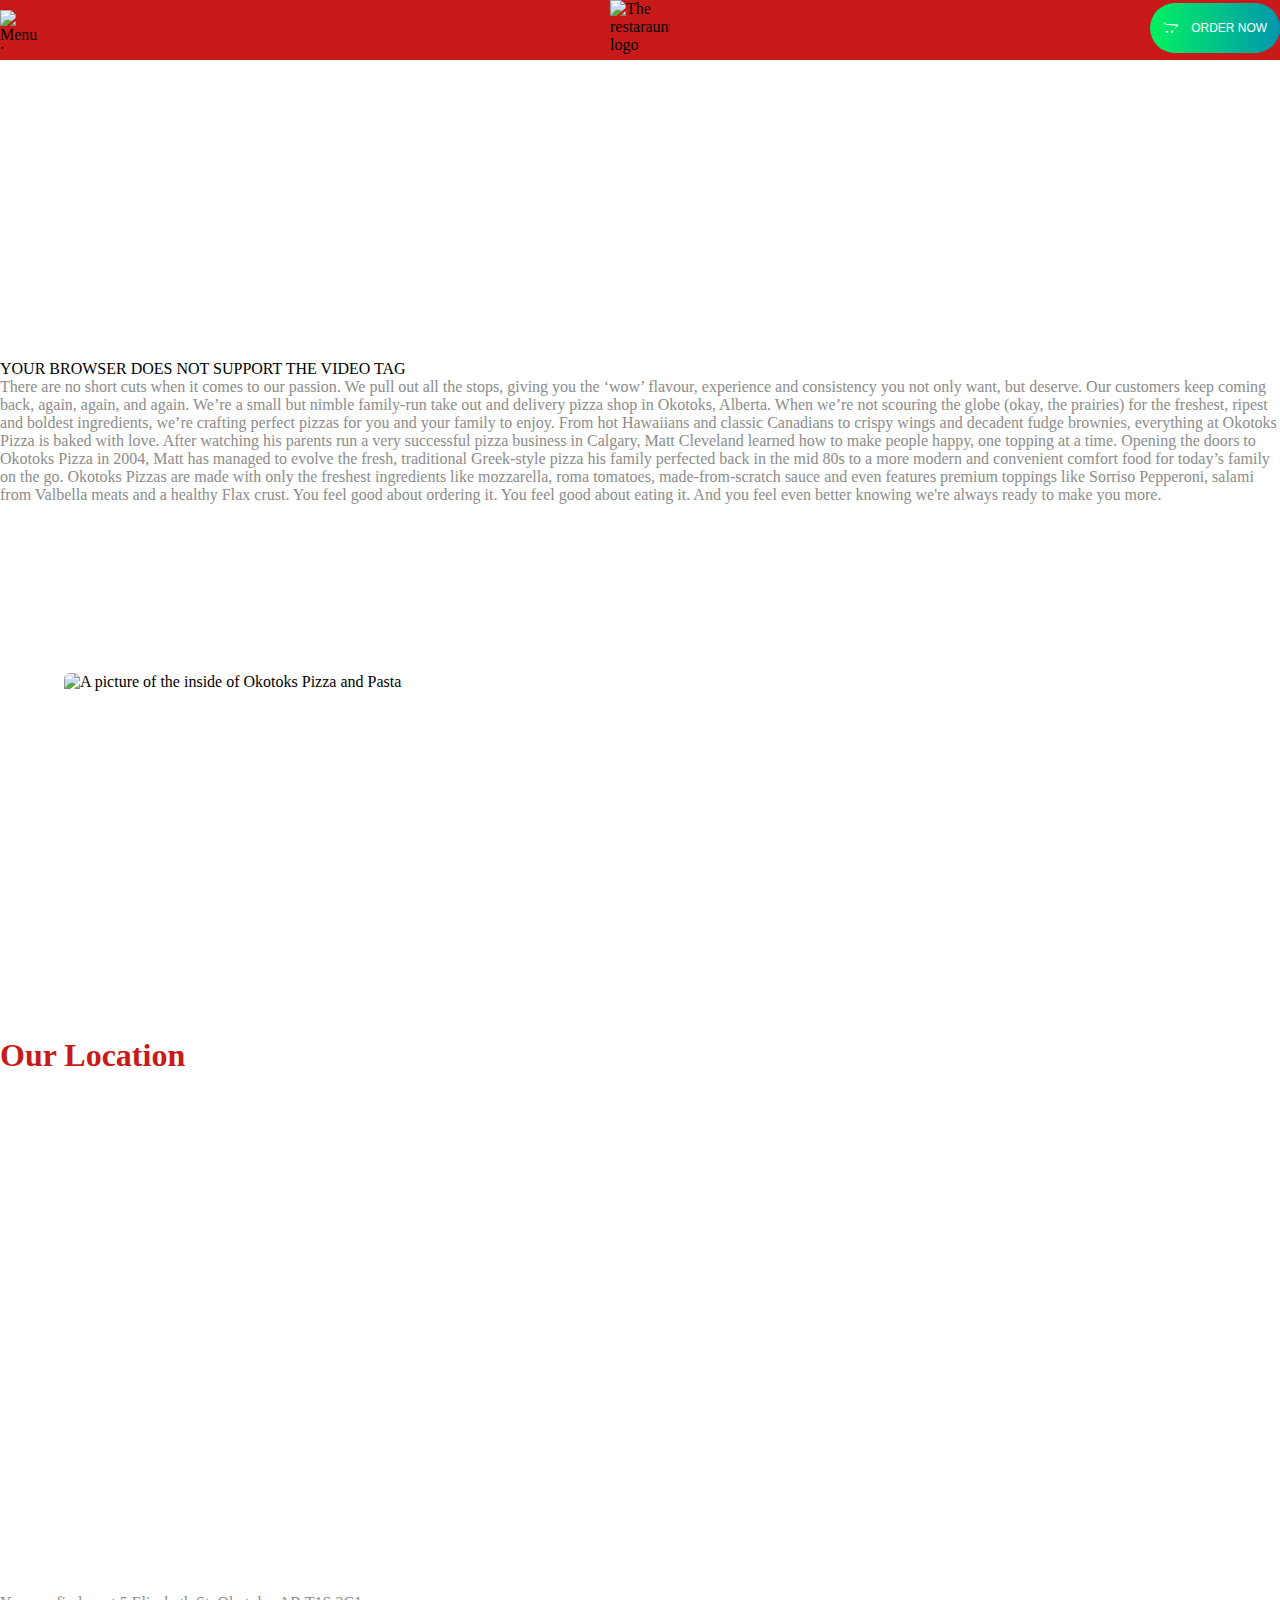
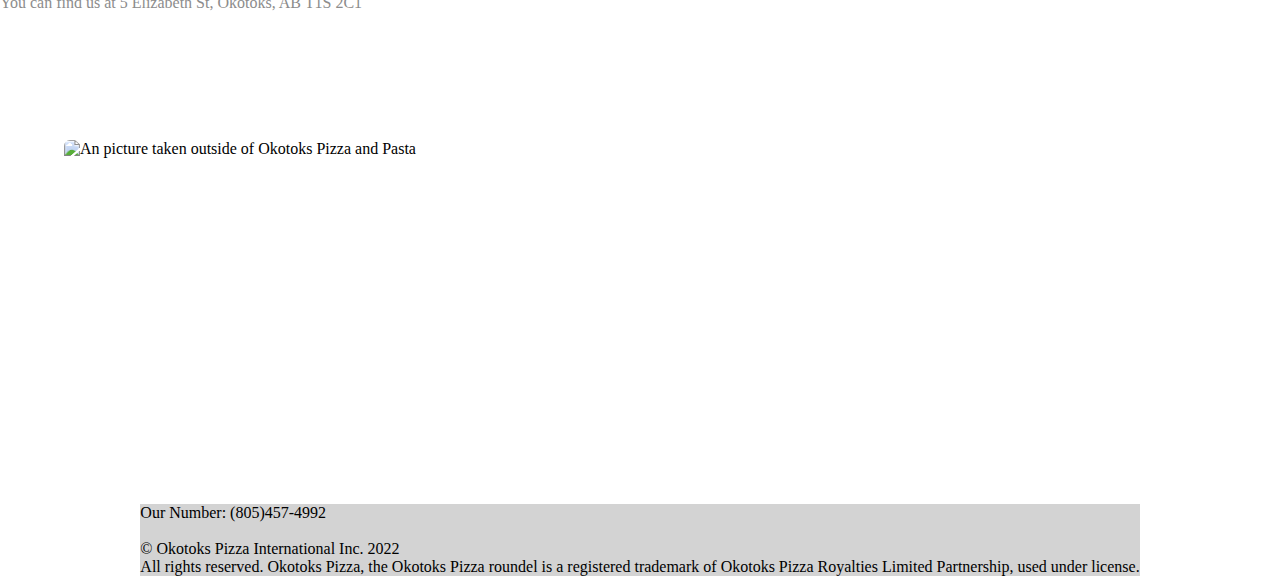
==== about_us.html @ d115afa8 "Making about us and fixing things" ====
<!DOCTYPE html>
<html lang="en">
<head>
    <meta charset="UTF-8">
    <meta http-equiv="X-UA-Compatible" content="IE=edge">
    <meta name="viewport" content="width=device-width, initial-scale=1.0">
    <title>About Us</title>
    <link rel="stylesheet" href="about_us.css">
    <link rel="stylesheet" href="https://cdnjs.cloudflare.com/ajax/libs/font-awesome/6.1.1/css/all.min.css">
</head>
<body>
    <header>
        <img id="header_menu" src="https://www.reshot.com/preview-assets/icons/D6U5PY3TJK/menu-D6U5PY3TJK.svg"
        alt="Menu icon"> 

       <img id="header_logo" src="https://elevatedlearningacademy.instructure.com/courses/454/files/102592/preview" 
        alt="The restaraunt logo">

       <div class="header_button">
           <a href="">
         <button>
             <span class="text1"><i class="fa-brands fa-opencart"></i> &nbsp;&nbsp;&nbsp;ORDER NOW</span>
             <span class="text2">CLICK ME</span>
         </button>
          </a>
       </div>
   </header>

   <main>
    <iframe width="90%" height="300px" src="https://www.youtube.com/embed/xbHbcmQIcAQ" title="YouTube video player" frameborder="0" allow="accelerometer; autoplay; clipboard-write; encrypted-media; gyroscope; picture-in-picture" allowfullscreen></iframe>
           YOUR BROWSER DOES NOT SUPPORT THE VIDEO TAG
       
       
       <div>
       <article>
       <p>There are no short cuts when it comes to our passion. We pull out all the stops, giving you the ‘wow’ flavour, experience and consistency you not only want, but deserve. Our customers keep coming back, again, again, and again.

        We’re a small but nimble family-run take out and delivery pizza shop in Okotoks, Alberta. When we’re not scouring the globe (okay, the prairies) for the freshest, ripest and boldest ingredients, we’re crafting perfect pizzas for you and your family to enjoy. From hot Hawaiians and classic Canadians to crispy wings and decadent fudge brownies, everything at Okotoks Pizza is baked with love.
        
        
        After watching his parents run a very successful pizza business in Calgary, Matt Cleveland learned how to make people happy, one topping at a time. Opening the doors to Okotoks Pizza in 2004, Matt has managed to evolve the fresh, traditional Greek-style pizza his family perfected back in the mid 80s to a more modern and convenient comfort food for today’s family on the go.
        
        Okotoks Pizzas are made with only the freshest ingredients like mozzarella, roma tomatoes, made-from-scratch sauce and even features premium toppings like Sorriso Pepperoni, salami from Valbella meats and a healthy Flax crust. You feel good about ordering it. You feel good about eating it. And you feel even better knowing we're always ready to make you more.</p>
        </article>
   
        </div>
        <img src="https://blogger.googleusercontent.com/img/b/R29vZ2xl/AVvXsEj_8exrqqqEBaUGZzlgzT3zTUFJG0sp0Z9bPZ_9VAPfOoiKr1MSli37i7QzVuWwSL89kVQWVbUxzibHcaC_c5DwxYcREuoZday6or5we-F2aXIBj9cudiXprKN5LPei5ShpcX59s_P0_x_LgiZ3fhpfbIqSI9-gRJej9ZxNuXYzfODyYePjsrh-HSZAQQ/s658/Sky%20360%20Calgary%20Tower%20Restaurant%20(4).png" 
        alt="A picture of the inside of Okotoks Pizza and Pasta">

        <div>
            <h2>Our Location</h2>

            <div class="mapouter"><div class="gmap_canvas"><iframe width="600" height="500" id="gmap_canvas" src="https://maps.google.com/maps?q=5%20Elizabeth%20St,%20Okotoks,%20AB%20T1S%202C1&t=&z=15&ie=UTF8&iwloc=&output=embed" frameborder="0" scrolling="no" marginheight="0" marginwidth="0"></iframe><a href="https://fmovies-online.net">fmovies</a><br><style>.mapouter{position:relative;text-align:right;height:500px;width:600px;}</style><a href="https://www.embedgooglemap.net">maps for websites</a><style>.gmap_canvas {overflow:hidden;background:none!important;height:500px;width:600px;}</style></div></div>

            <p>You can find us at 5 Elizabeth St, Okotoks, AB T1S 2C1</p>


            <img src="https://images.unsplash.com/photo-1511020550032-3addcccd7e14?ixlib=rb-1.2.1&ixid=MnwxMjA3fDB8MHxzZWFyY2h8OHx8Y2FsZ2FyeSUyMHRvd2VyfGVufDB8fDB8fA%3D%3D&auto=format&fit=crop&w=800&q=60" 
            alt="An picture taken outside of Okotoks Pizza and Pasta">
        </div>
    </main>
   <footer>
    <p> Our Number: (805)457-4992 </p>
         <br>
     <p>© Okotoks Pizza International Inc. 2022
         <br>
All rights reserved. Okotoks Pizza,
the Okotoks Pizza roundel is a registered trademark of 
Okotoks Pizza Royalties Limited Partnership, used under license.
 </p>
</footer>
    
</body>
</html>
---- about_us.css ----
header {
  display: grid;
  grid-auto-flow: column;
  grid-template-columns: 1fr 1fr 1fr;
  align-self: start;
  width: 100%;
  background-color: #c91a1a;
}
header #header_menu {
  align-self: center;
  justify-self: start;
  width: 40px;
  height: 40px;
}
header #header_logo {
  width: 60px;
  height: 60px;
  justify-self: center;
}

.header_button {
  justify-self: end;
  align-self: center;
}
.header_button button {
  position: relative;
  border-radius: 50px;
  border: none;
  outline: none;
  background-image: linear-gradient(90deg, #00F260 0%, #0097AE 100%);
  width: 130px;
  height: 50px;
  color: #fff;
  overflow-y: hidden;
  font-size: 12px;
}
.header_button button:hover .text1 {
  opacity: 0;
}
.header_button button:hover .text2 {
  top: 50%;
}
.header_button button:hover {
  background-image: linear-gradient(-90deg, #00F260 0%, #0097AE 100%);
}

span {
  position: absolute;
  width: 100%;
  top: 50%;
  left: 50%;
  transform: translate(-50%, -50%);
  transition: 0.3s;
}

.text2 {
  top: -100%;
}

* {
  margin: 0;
  padding: 0;
}

body {
  display: grid;
  place-items: center;
  min-height: 100vh;
  grid-auto-flow: row;
  grid-template-rows: auto 1fr auto;
  width: 100%;
}

img {
  width: 100%;
}

footer {
  background-color: lightgray;
}

main {
  display: grid;
  grid-auto-flow: row;
}
main img {
  display: grid;
  width: 90%;
  justify-self: center;
  height: 300px;
  border-radius: 0.375rem;
  margin-top: 10%;
  margin-bottom: 5%;
}
main h2 {
  color: #c91a1a;
  margin-bottom: 20px;
  font-size: 32px;
}
main h4 {
  font-size: 24px;
  margin-bottom: 5px;
  color: black;
}
main p {
  color: #8c8c8c;
  margin-bottom: 41px;
}
main a {
  text-decoration: none;
}/*# sourceMappingURL=about_us.css.map */
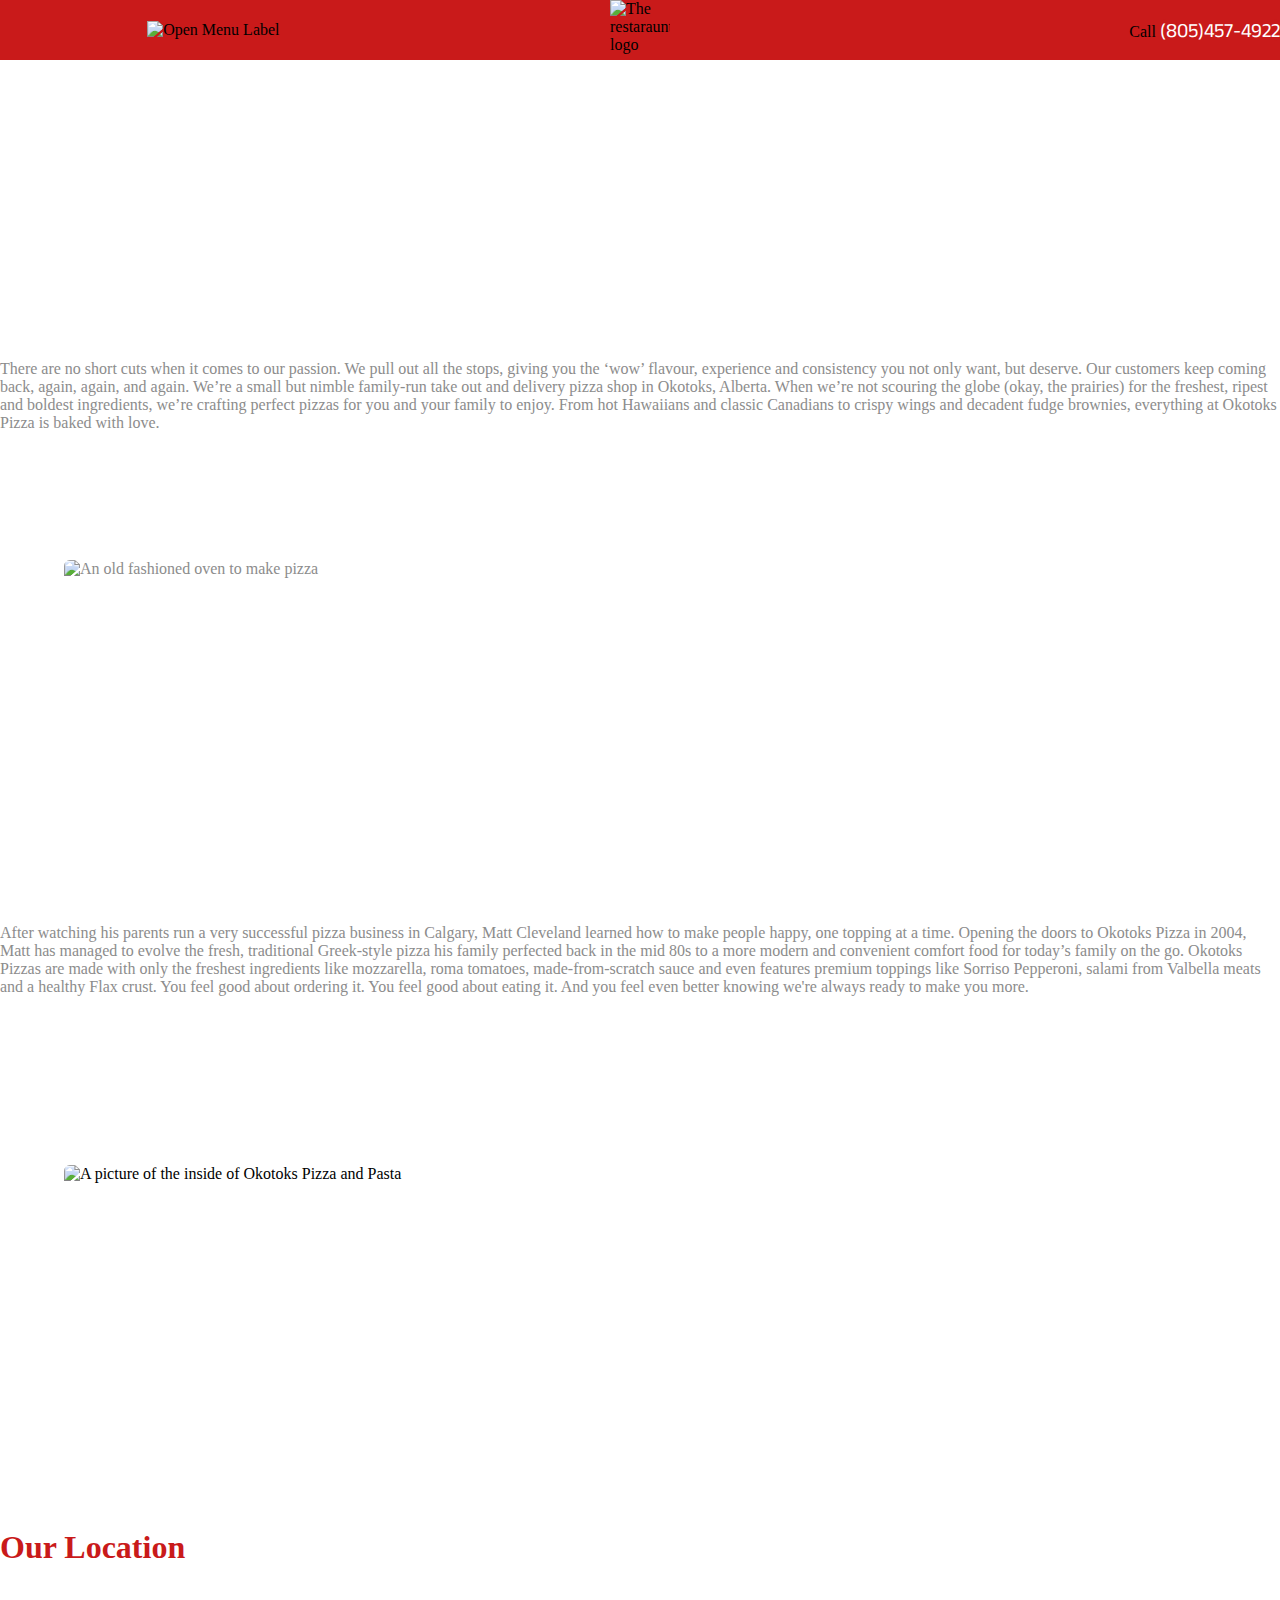
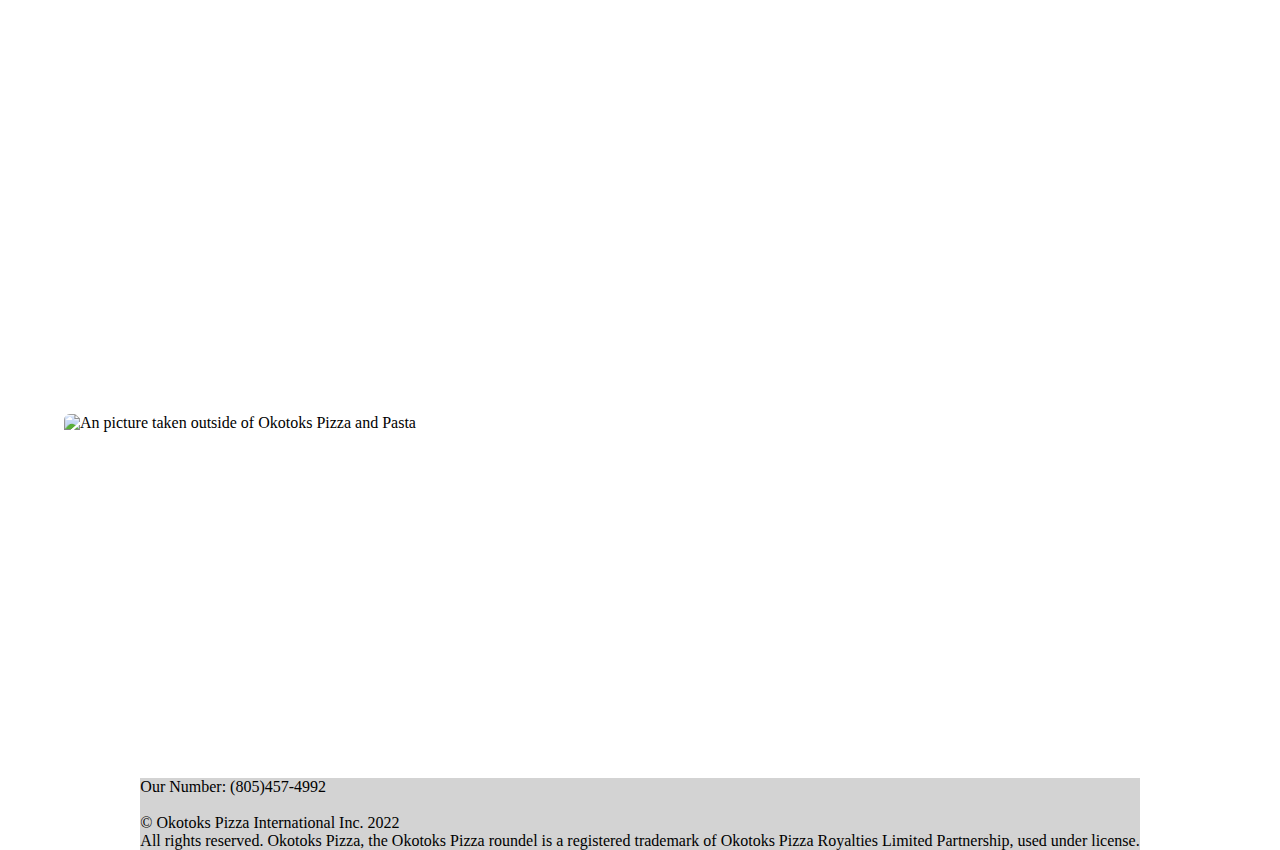
==== commit e66bcf38: "Took away the order now button, switched with number to business and a hyperlink so when tapped it w" ====
--- a/about_us.html
+++ b/about_us.html
@@ -7,28 +7,47 @@
     <title>About Us</title>
     <link rel="stylesheet" href="about_us.css">
     <link rel="stylesheet" href="https://cdnjs.cloudflare.com/ajax/libs/font-awesome/6.1.1/css/all.min.css">
+    <link rel="preconnect" href="https://fonts.googleapis.com">
+    <link rel="preconnect" href="https://fonts.gstatic.com" crossorigin>
+    <link href="https://fonts.googleapis.com/css2?family=Anek+Latin:wght@100&display=swap" rel="stylesheet">
 </head>
 <body>
     <header>
-        <img id="header_menu" src="https://www.reshot.com/preview-assets/icons/D6U5PY3TJK/menu-D6U5PY3TJK.svg"
-        alt="Menu icon"> 
+        <div id="mobile_header">
+       
+            <input type="radio" name="menu" id="menu_open" class="menu_radio_button">
+            <input type="radio" name="menu" id="menu_close" class="menu_radio_button">
+           
+            <label for="menu_open">
+               
+                <img src="https://www.reshot.com/preview-assets/icons/D6U5PY3TJK/menu-D6U5PY3TJK.svg" alt="Open Menu Label" class="hoverable">
+            </label>
+    
+            
+            <section id="mobile_menu">
+                <div id="menu_header">
+                    <label for="menu_close">
+                        <img src="https://www.reshot.com/preview-assets/icons/D6U5PY3TJK/menu-D6U5PY3TJK.svg" alt="Exit Menu Label" class="hoverable">
+                    </label>
+                </div>
+    
+                <h2><a href="menu.html">Menu</a></h2>
+                <h2><a href="about_us.html">About Us</a></h2>
+                <h2><a href="index.html">Home Page</a></h2>
+            </section>
+        </div>
 
        <img id="header_logo" src="https://elevatedlearningacademy.instructure.com/courses/454/files/102592/preview" 
         alt="The restaraunt logo">
 
        <div class="header_button">
-           <a href="">
-         <button>
-             <span class="text1"><i class="fa-brands fa-opencart"></i> &nbsp;&nbsp;&nbsp;ORDER NOW</span>
-             <span class="text2">CLICK ME</span>
-         </button>
-          </a>
+        <p>Call  <a href="tel:(805)457-4922">(805)457-4922</a></p>
        </div>
    </header>
 
    <main>
     <iframe width="90%" height="300px" src="https://www.youtube.com/embed/xbHbcmQIcAQ" title="YouTube video player" frameborder="0" allow="accelerometer; autoplay; clipboard-write; encrypted-media; gyroscope; picture-in-picture" allowfullscreen></iframe>
-           YOUR BROWSER DOES NOT SUPPORT THE VIDEO TAG
+          
        
        
        <div>
@@ -36,6 +55,9 @@
        <p>There are no short cuts when it comes to our passion. We pull out all the stops, giving you the ‘wow’ flavour, experience and consistency you not only want, but deserve. Our customers keep coming back, again, again, and again.
 
         We’re a small but nimble family-run take out and delivery pizza shop in Okotoks, Alberta. When we’re not scouring the globe (okay, the prairies) for the freshest, ripest and boldest ingredients, we’re crafting perfect pizzas for you and your family to enjoy. From hot Hawaiians and classic Canadians to crispy wings and decadent fudge brownies, everything at Okotoks Pizza is baked with love.
+        
+        <img src="https://images.unsplash.com/photo-1489564239502-7a532064e1c2?ixlib=rb-1.2.1&ixid=MnwxMjA3fDB8MHxzZWFyY2h8OHx8dGFraW5nJTIwYSUyMHBpenphJTIwb3V0fGVufDB8fDB8fA%3D%3D&auto=format&fit=crop&w=800&q=60" 
+        alt="An old fashioned oven to make pizza">
         
         
         After watching his parents run a very successful pizza business in Calgary, Matt Cleveland learned how to make people happy, one topping at a time. Opening the doors to Okotoks Pizza in 2004, Matt has managed to evolve the fresh, traditional Greek-style pizza his family perfected back in the mid 80s to a more modern and convenient comfort food for today’s family on the go.
@@ -47,12 +69,12 @@
         <img src="https://blogger.googleusercontent.com/img/b/R29vZ2xl/AVvXsEj_8exrqqqEBaUGZzlgzT3zTUFJG0sp0Z9bPZ_9VAPfOoiKr1MSli37i7QzVuWwSL89kVQWVbUxzibHcaC_c5DwxYcREuoZday6or5we-F2aXIBj9cudiXprKN5LPei5ShpcX59s_P0_x_LgiZ3fhpfbIqSI9-gRJej9ZxNuXYzfODyYePjsrh-HSZAQQ/s658/Sky%20360%20Calgary%20Tower%20Restaurant%20(4).png" 
         alt="A picture of the inside of Okotoks Pizza and Pasta">
 
-        <div>
+        <div id="bottom_main">
             <h2>Our Location</h2>
 
-            <div class="mapouter"><div class="gmap_canvas"><iframe width="600" height="500" id="gmap_canvas" src="https://maps.google.com/maps?q=5%20Elizabeth%20St,%20Okotoks,%20AB%20T1S%202C1&t=&z=15&ie=UTF8&iwloc=&output=embed" frameborder="0" scrolling="no" marginheight="0" marginwidth="0"></iframe><a href="https://fmovies-online.net">fmovies</a><br><style>.mapouter{position:relative;text-align:right;height:500px;width:600px;}</style><a href="https://www.embedgooglemap.net">maps for websites</a><style>.gmap_canvas {overflow:hidden;background:none!important;height:500px;width:600px;}</style></div></div>
+            <div class="mapouter"><div class="gmap_canvas"><iframe width="90%" height="300px" id="gmap_canvas" src="https://maps.google.com/maps?q=5%20Elizabeth%20St,%20Okotoks,%20AB%20T1S%202C1&t=&z=15&ie=UTF8&iwloc=&output=embed" frameborder="0" scrolling="no" marginheight="0" marginwidth="0"></iframe><br><style>.mapouter{position:relative;text-align:right;height:300px;width:90%;}</style><a href="https://www.embedgooglemap.net"></a><style>.gmap_canvas {overflow:hidden;background:none!important;height:300px;width:90%;}</style></div></div>
 
-            <p>You can find us at 5 Elizabeth St, Okotoks, AB T1S 2C1</p>
+      
 
 
             <img src="https://images.unsplash.com/photo-1511020550032-3addcccd7e14?ixlib=rb-1.2.1&ixid=MnwxMjA3fDB8MHxzZWFyY2h8OHx8Y2FsZ2FyeSUyMHRvd2VyfGVufDB8fDB8fA%3D%3D&auto=format&fit=crop&w=800&q=60" 
--- a/about_us.css
+++ b/about_us.css
@@ -6,11 +6,44 @@
   width: 100%;
   background-color: #c91a1a;
 }
-header #header_menu {
-  align-self: center;
-  justify-self: start;
+header a {
+  align-self: end;
+  font-size: 20px;
+  font-family: "Anek Latin", sans-serif;
+  color: white;
+  background-color: #c91a1a;
+  width: 27%;
+  border-radius: 0.375rem;
+  margin-bottom: 20px;
+  text-decoration: none;
+}
+header #mobile_header {
+  width: 100%;
+  display: grid;
+  place-items: center;
+  grid-auto-flow: column;
+}
+header #mobile_header img {
   width: 40px;
   height: 40px;
+}
+header .menu_radio_button {
+  display: none;
+}
+header #mobile_menu {
+  position: absolute;
+  top: 0px;
+  left: 0px;
+  z-index: 10;
+  display: none;
+  place-items: center;
+  width: 30%;
+  height: 20%;
+  background-color: #c91a1a;
+  color: white;
+}
+header #menu_open:checked ~ #mobile_menu {
+  display: grid;
 }
 header #header_logo {
   width: 60px;
@@ -21,40 +54,6 @@
 .header_button {
   justify-self: end;
   align-self: center;
-}
-.header_button button {
-  position: relative;
-  border-radius: 50px;
-  border: none;
-  outline: none;
-  background-image: linear-gradient(90deg, #00F260 0%, #0097AE 100%);
-  width: 130px;
-  height: 50px;
-  color: #fff;
-  overflow-y: hidden;
-  font-size: 12px;
-}
-.header_button button:hover .text1 {
-  opacity: 0;
-}
-.header_button button:hover .text2 {
-  top: 50%;
-}
-.header_button button:hover {
-  background-image: linear-gradient(-90deg, #00F260 0%, #0097AE 100%);
-}
-
-span {
-  position: absolute;
-  width: 100%;
-  top: 50%;
-  left: 50%;
-  transform: translate(-50%, -50%);
-  transition: 0.3s;
-}
-
-.text2 {
-  top: -100%;
 }
 
 * {
@@ -73,6 +72,10 @@
 
 img {
   width: 100%;
+}
+
+iframe {
+  place-self: center;
 }
 
 footer {
@@ -108,4 +111,12 @@
 }
 main a {
   text-decoration: none;
+}
+
+.mapouter {
+  place-self: center;
+}
+
+#bottom_main {
+  display: grid;
 }/*# sourceMappingURL=about_us.css.map */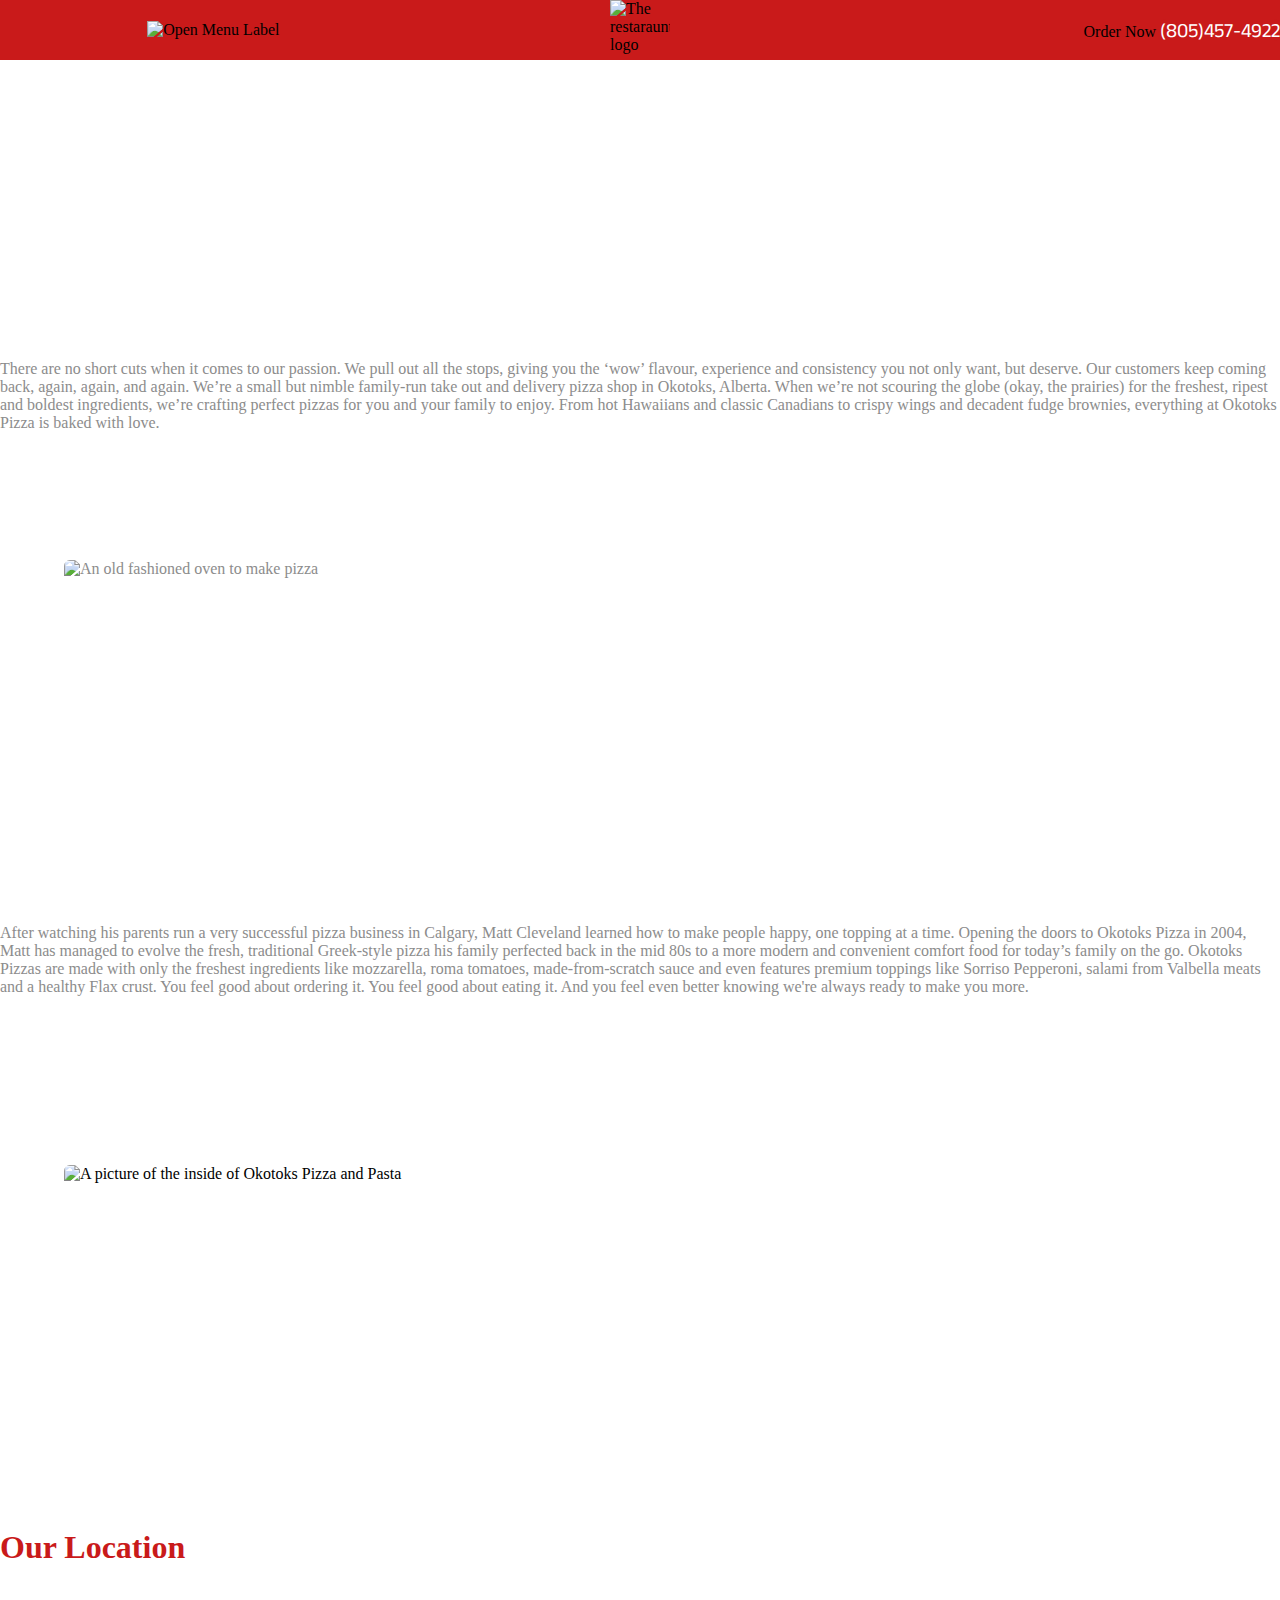
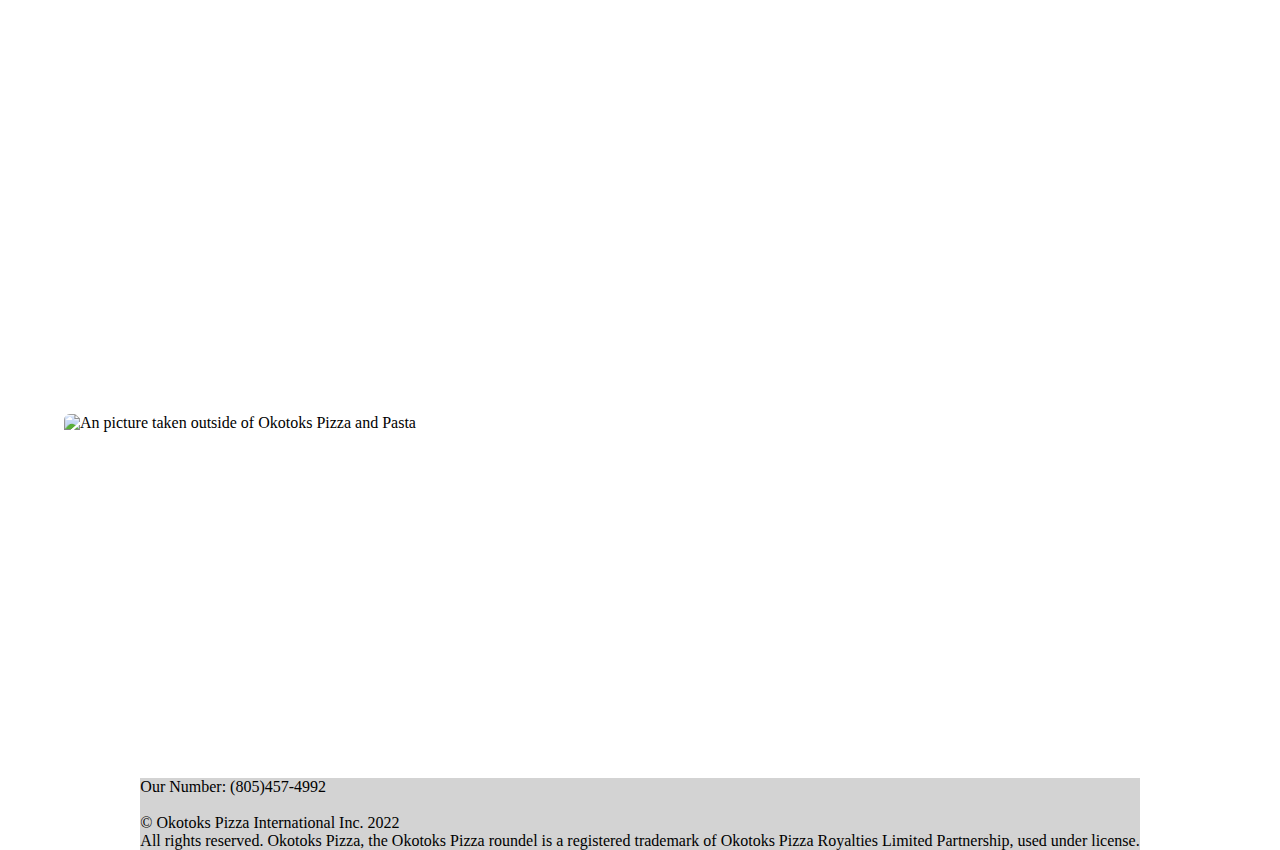
==== commit 7401e94d: "Adding meta tags to my pages." ====
--- a/about_us.html
+++ b/about_us.html
@@ -4,6 +4,8 @@
     <meta charset="UTF-8">
     <meta http-equiv="X-UA-Compatible" content="IE=edge">
     <meta name="viewport" content="width=device-width, initial-scale=1.0">
+    <meta name="author" content="Doug">
+    <meta name="keywords" content="About Us, Okotoks, Restaurant, Pizza, Location">
     <title>About Us</title>
     <link rel="stylesheet" href="about_us.css">
     <link rel="stylesheet" href="https://cdnjs.cloudflare.com/ajax/libs/font-awesome/6.1.1/css/all.min.css">
@@ -41,7 +43,7 @@
         alt="The restaraunt logo">
 
        <div class="header_button">
-        <p>Call  <a href="tel:(805)457-4922">(805)457-4922</a></p>
+        <p>Order Now  <a href="tel:(805)457-4922">(805)457-4922</a></p>
        </div>
    </header>
 
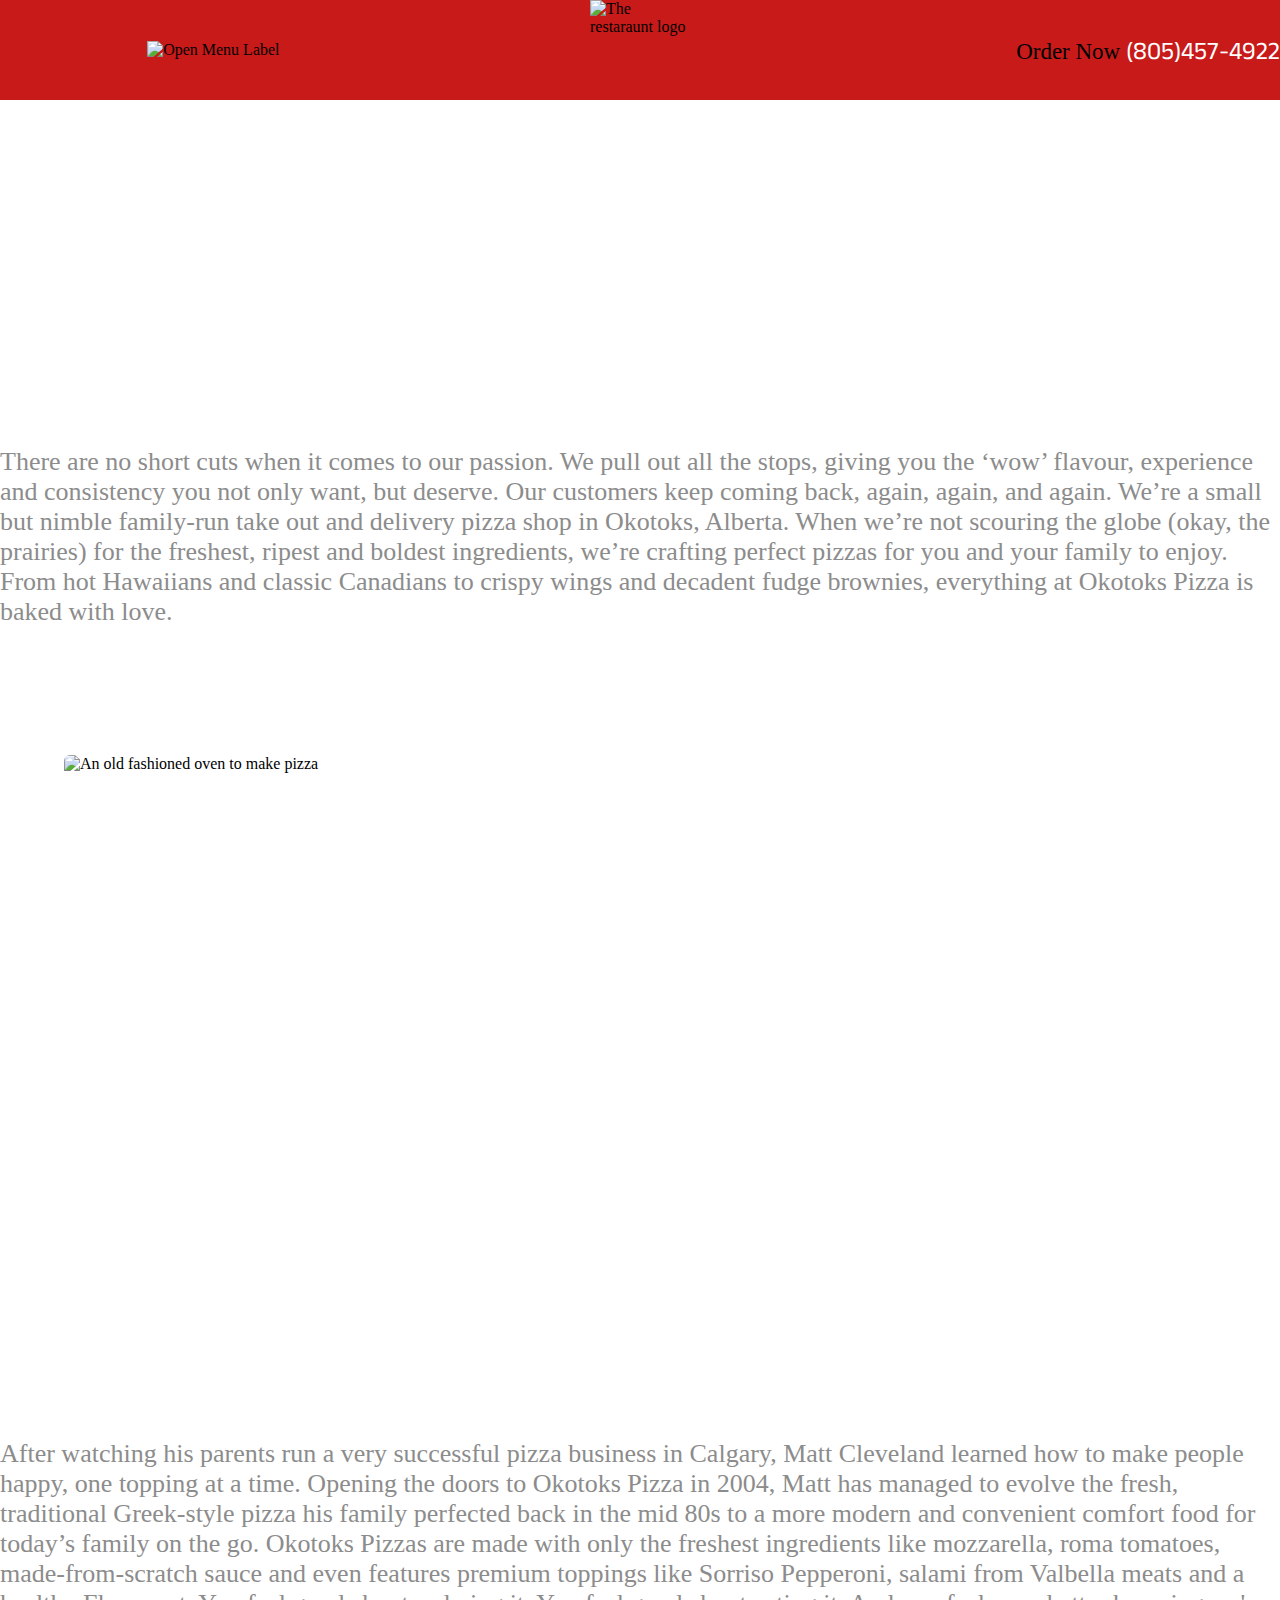
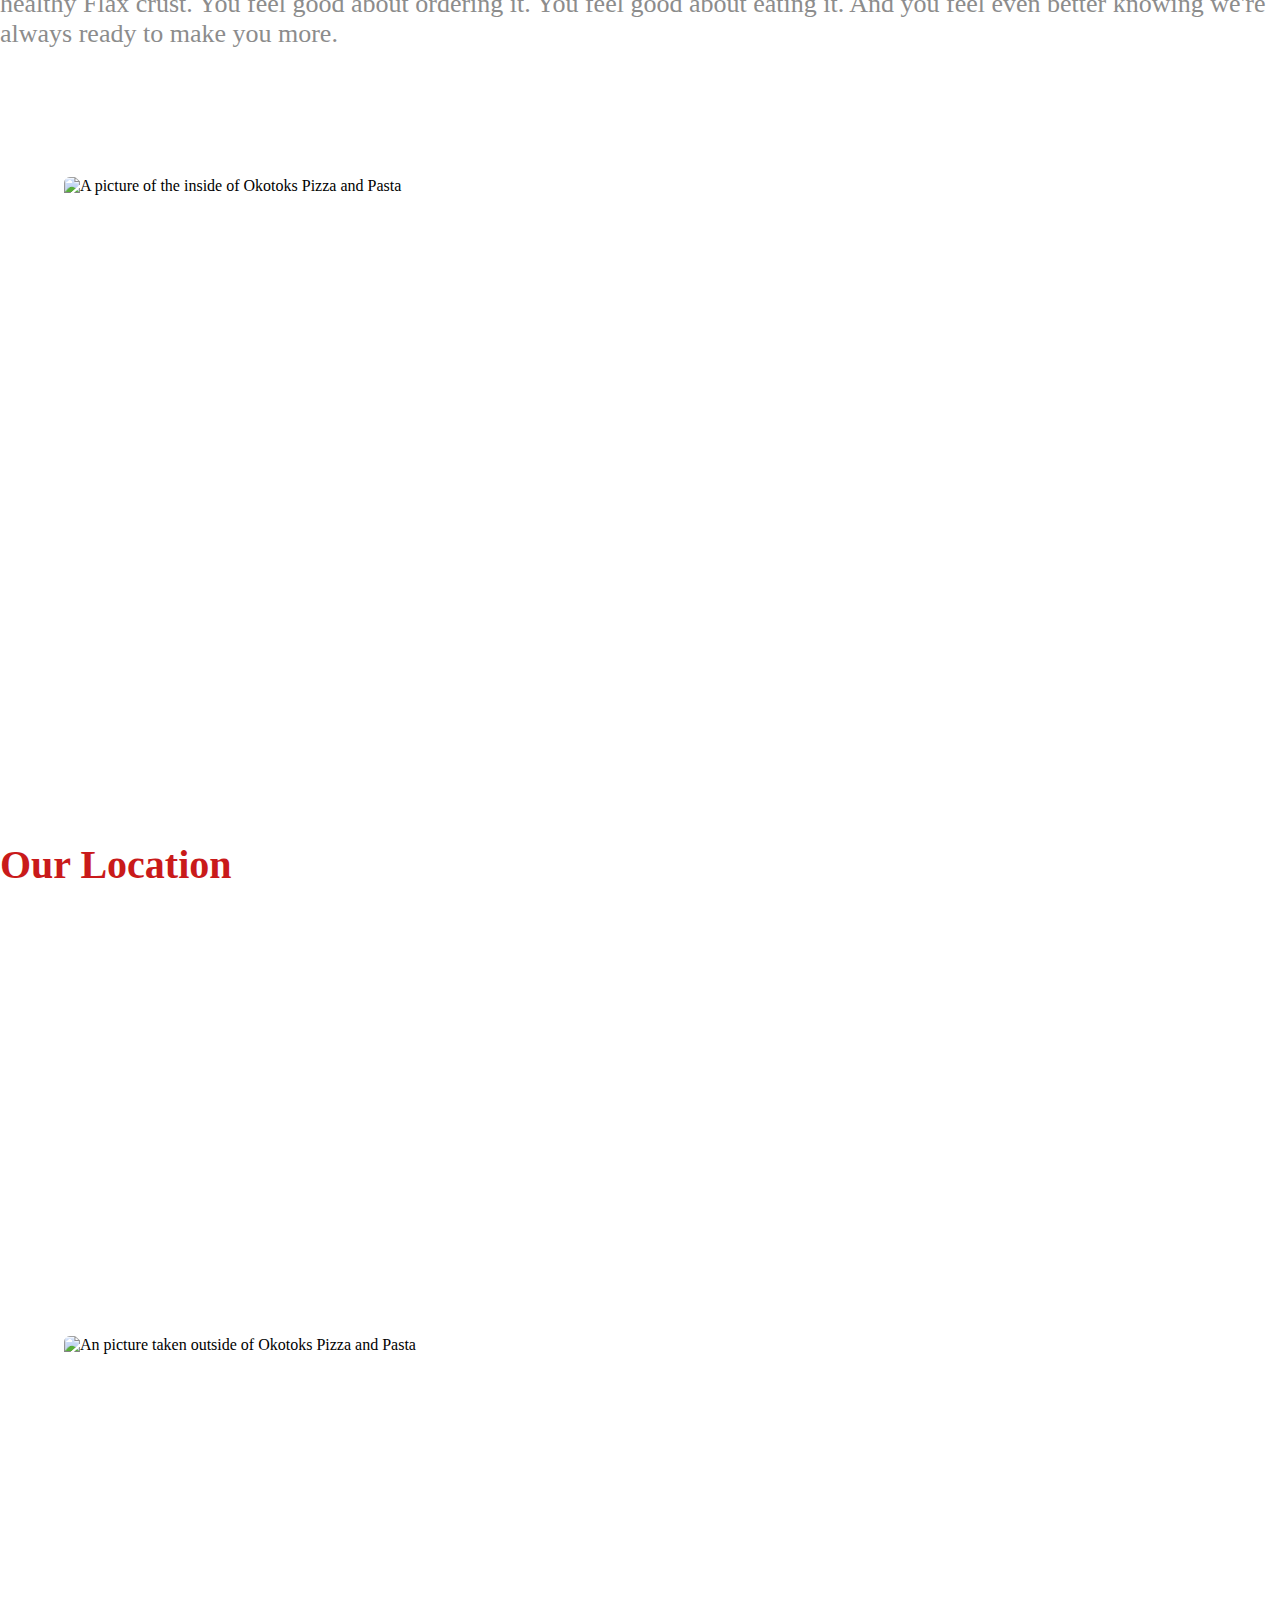
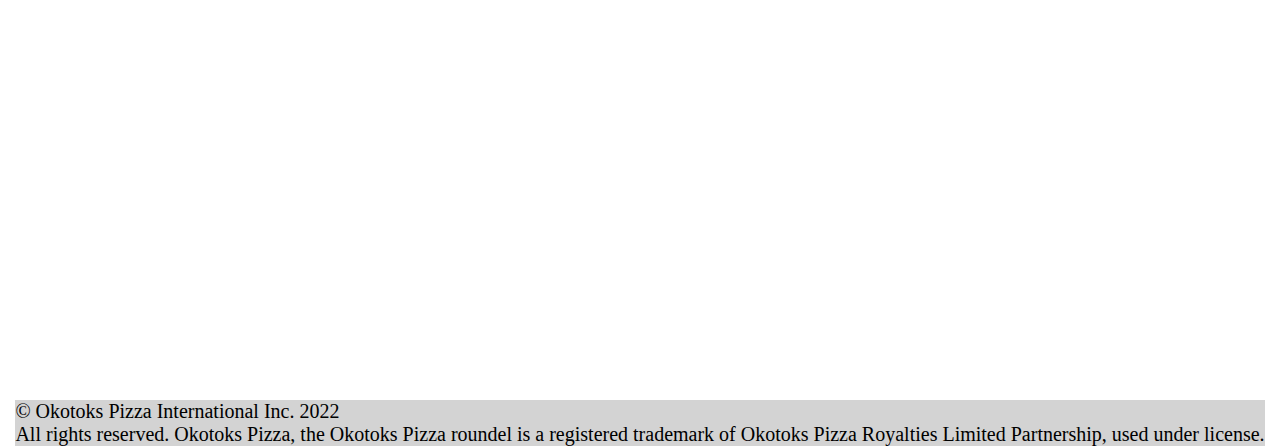
==== commit b7cc0506: "Optimized for ipad displays. Made phone number only clickable for mobile" ====
--- a/about_us.html
+++ b/about_us.html
@@ -56,13 +56,13 @@
        <article>
        <p>There are no short cuts when it comes to our passion. We pull out all the stops, giving you the ‘wow’ flavour, experience and consistency you not only want, but deserve. Our customers keep coming back, again, again, and again.
 
-        We’re a small but nimble family-run take out and delivery pizza shop in Okotoks, Alberta. When we’re not scouring the globe (okay, the prairies) for the freshest, ripest and boldest ingredients, we’re crafting perfect pizzas for you and your family to enjoy. From hot Hawaiians and classic Canadians to crispy wings and decadent fudge brownies, everything at Okotoks Pizza is baked with love.
+        We’re a small but nimble family-run take out and delivery pizza shop in Okotoks, Alberta. When we’re not scouring the globe (okay, the prairies) for the freshest, ripest and boldest ingredients, we’re crafting perfect pizzas for you and your family to enjoy. From hot Hawaiians and classic Canadians to crispy wings and decadent fudge brownies, everything at Okotoks Pizza is baked with love.</p>
         
         <img src="https://images.unsplash.com/photo-1489564239502-7a532064e1c2?ixlib=rb-1.2.1&ixid=MnwxMjA3fDB8MHxzZWFyY2h8OHx8dGFraW5nJTIwYSUyMHBpenphJTIwb3V0fGVufDB8fDB8fA%3D%3D&auto=format&fit=crop&w=800&q=60" 
         alt="An old fashioned oven to make pizza">
         
         
-        After watching his parents run a very successful pizza business in Calgary, Matt Cleveland learned how to make people happy, one topping at a time. Opening the doors to Okotoks Pizza in 2004, Matt has managed to evolve the fresh, traditional Greek-style pizza his family perfected back in the mid 80s to a more modern and convenient comfort food for today’s family on the go.
+        <p>After watching his parents run a very successful pizza business in Calgary, Matt Cleveland learned how to make people happy, one topping at a time. Opening the doors to Okotoks Pizza in 2004, Matt has managed to evolve the fresh, traditional Greek-style pizza his family perfected back in the mid 80s to a more modern and convenient comfort food for today’s family on the go.
         
         Okotoks Pizzas are made with only the freshest ingredients like mozzarella, roma tomatoes, made-from-scratch sauce and even features premium toppings like Sorriso Pepperoni, salami from Valbella meats and a healthy Flax crust. You feel good about ordering it. You feel good about eating it. And you feel even better knowing we're always ready to make you more.</p>
         </article>
@@ -84,8 +84,7 @@
         </div>
     </main>
    <footer>
-    <p> Our Number: (805)457-4992 </p>
-         <br>
+    
      <p>© Okotoks Pizza International Inc. 2022
          <br>
 All rights reserved. Okotoks Pizza,
--- a/about_us.css
+++ b/about_us.css
@@ -56,6 +56,25 @@
   align-self: center;
 }
 
+@media only screen and (min-width: 767px) {
+  header #header_logo {
+    width: 100px;
+    height: 100px;
+  }
+  header a {
+    font-size: 25px;
+  }
+  header p {
+    font-size: 23px;
+  }
+  header #mobile_header img {
+    width: 70px;
+    height: 70px;
+  }
+  header .header_button {
+    pointer-events: none;
+  }
+}
 * {
   margin: 0;
   padding: 0;
@@ -82,9 +101,17 @@
   background-color: lightgray;
 }
 
+@media only screen and (min-width: 767px) {
+  footer p {
+    font-size: 20px;
+  }
+}
 main {
   display: grid;
   grid-auto-flow: row;
+}
+main article {
+  display: grid;
 }
 main img {
   display: grid;
@@ -107,16 +134,48 @@
 }
 main p {
   color: #8c8c8c;
-  margin-bottom: 41px;
+  margin-top: 20px;
 }
 main a {
   text-decoration: none;
 }
+main .cost {
+  font-size: 18px;
+  color: black;
+  margin-bottom: 41px;
+}
 
 .mapouter {
+  display: grid;
   place-self: center;
+}
+
+.gmap_canvas {
+  justify-self: center;
 }
 
 #bottom_main {
   display: grid;
+}
+
+@media only screen and (min-width: 767px) {
+  main img {
+    height: 600px;
+  }
+  main h2 {
+    font-size: 40px;
+  }
+  main h4 {
+    font-size: 30px;
+  }
+  main p {
+    font-size: 26px;
+  }
+  main .cost {
+    font-size: 22px;
+  }
+  main iframe {
+    margin-top: 3vh;
+    width: 80vw;
+  }
 }/*# sourceMappingURL=about_us.css.map */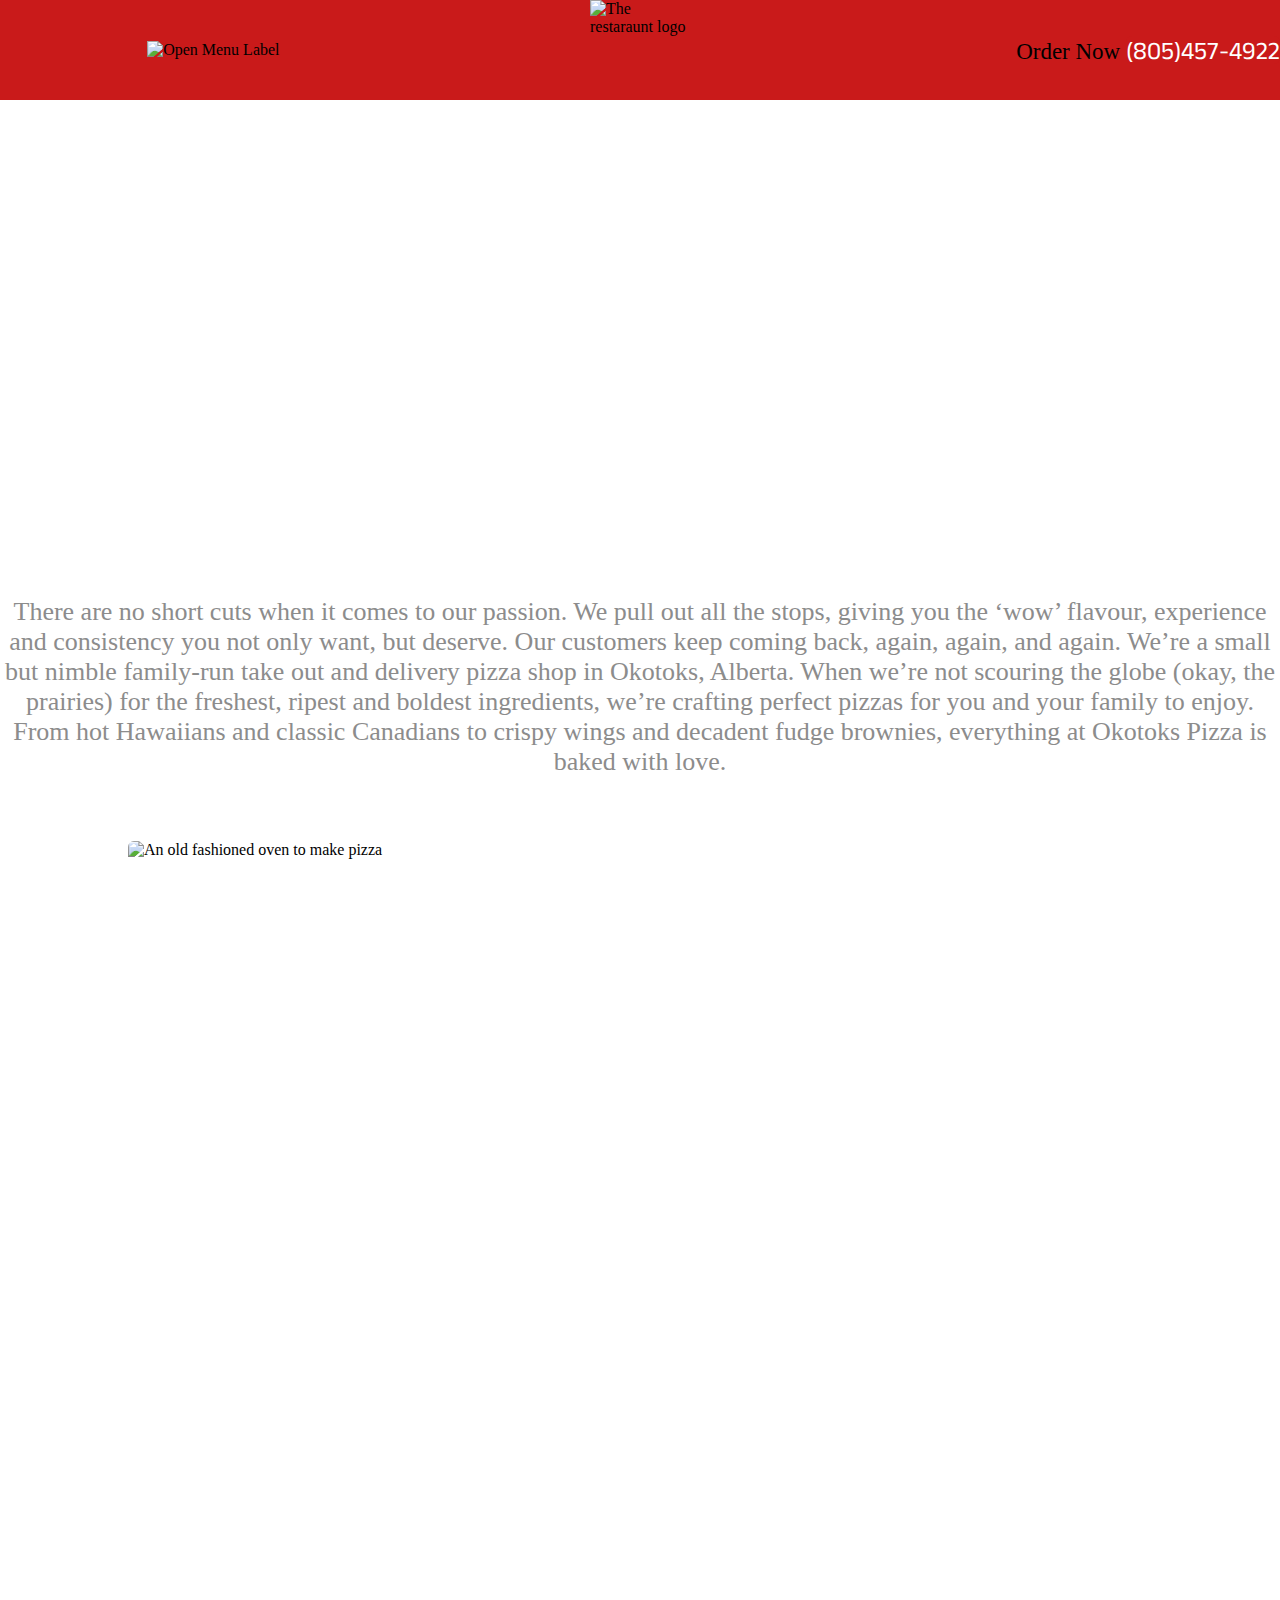
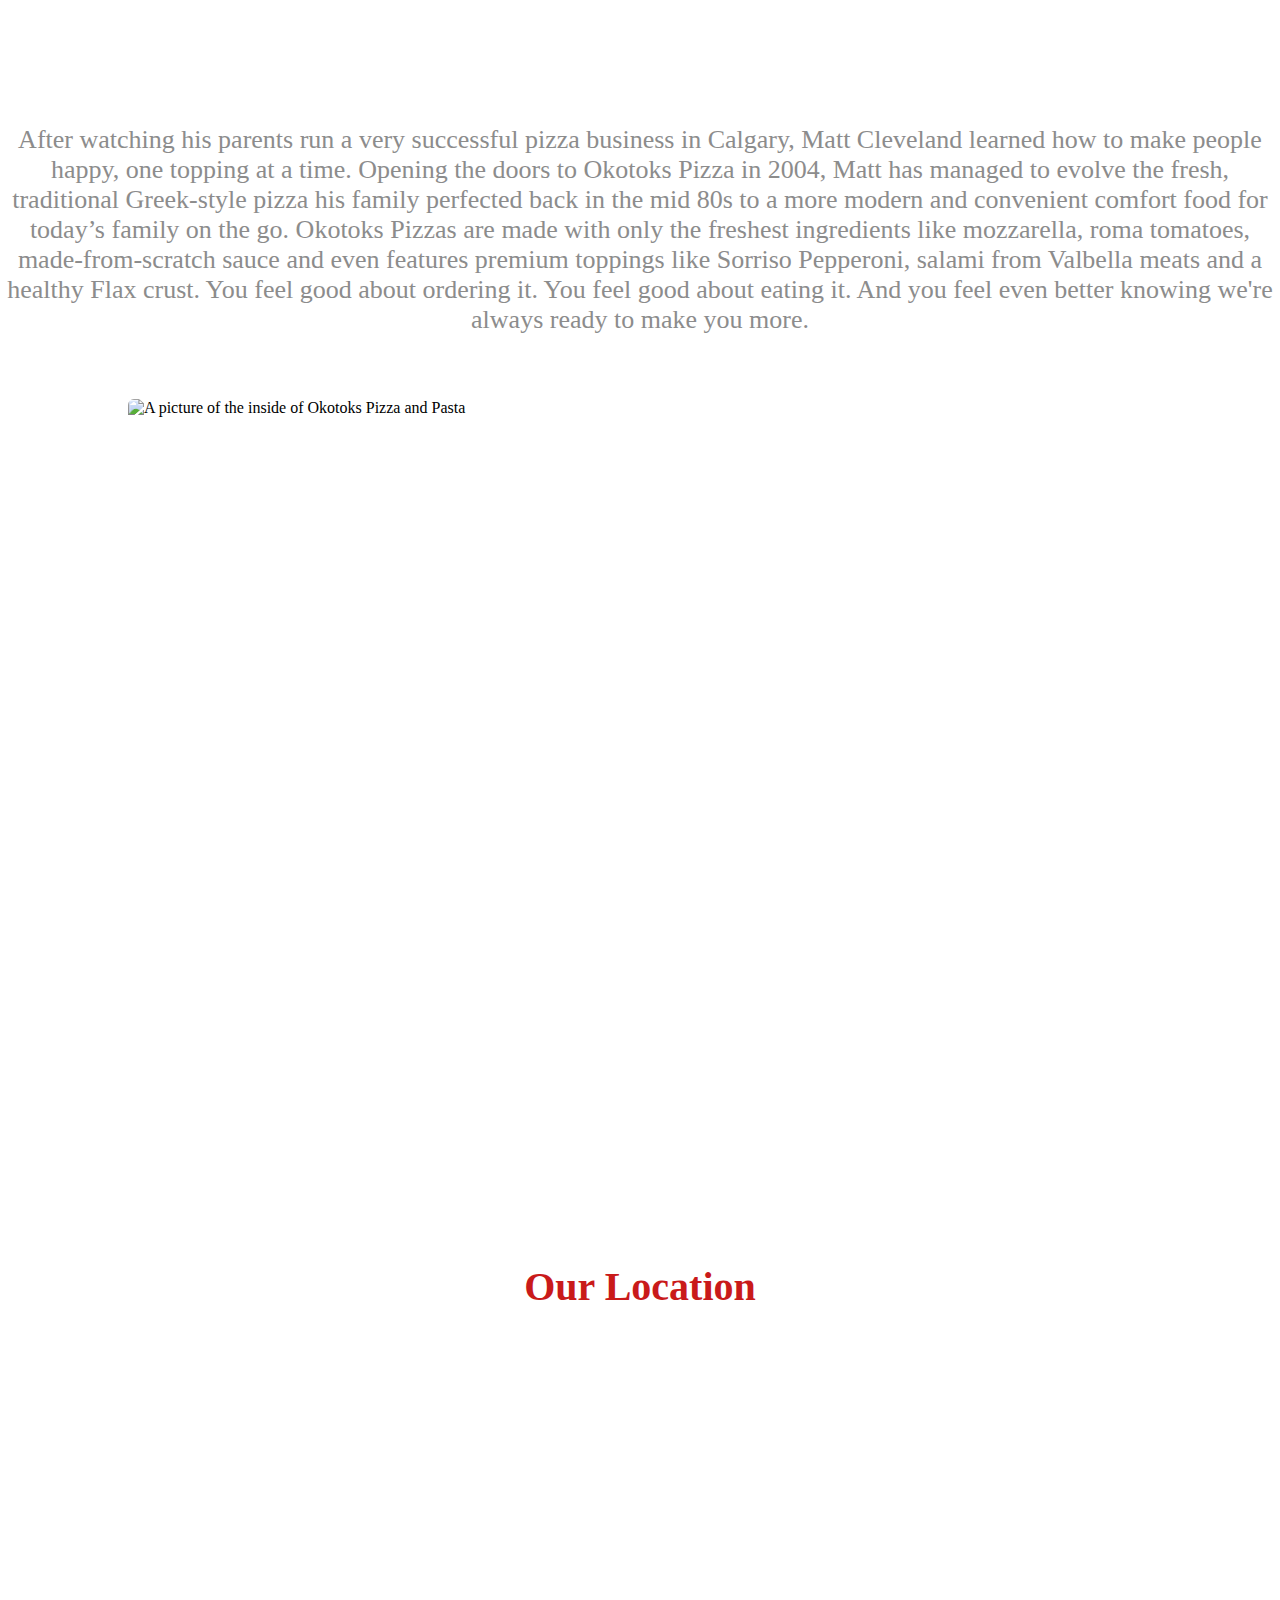
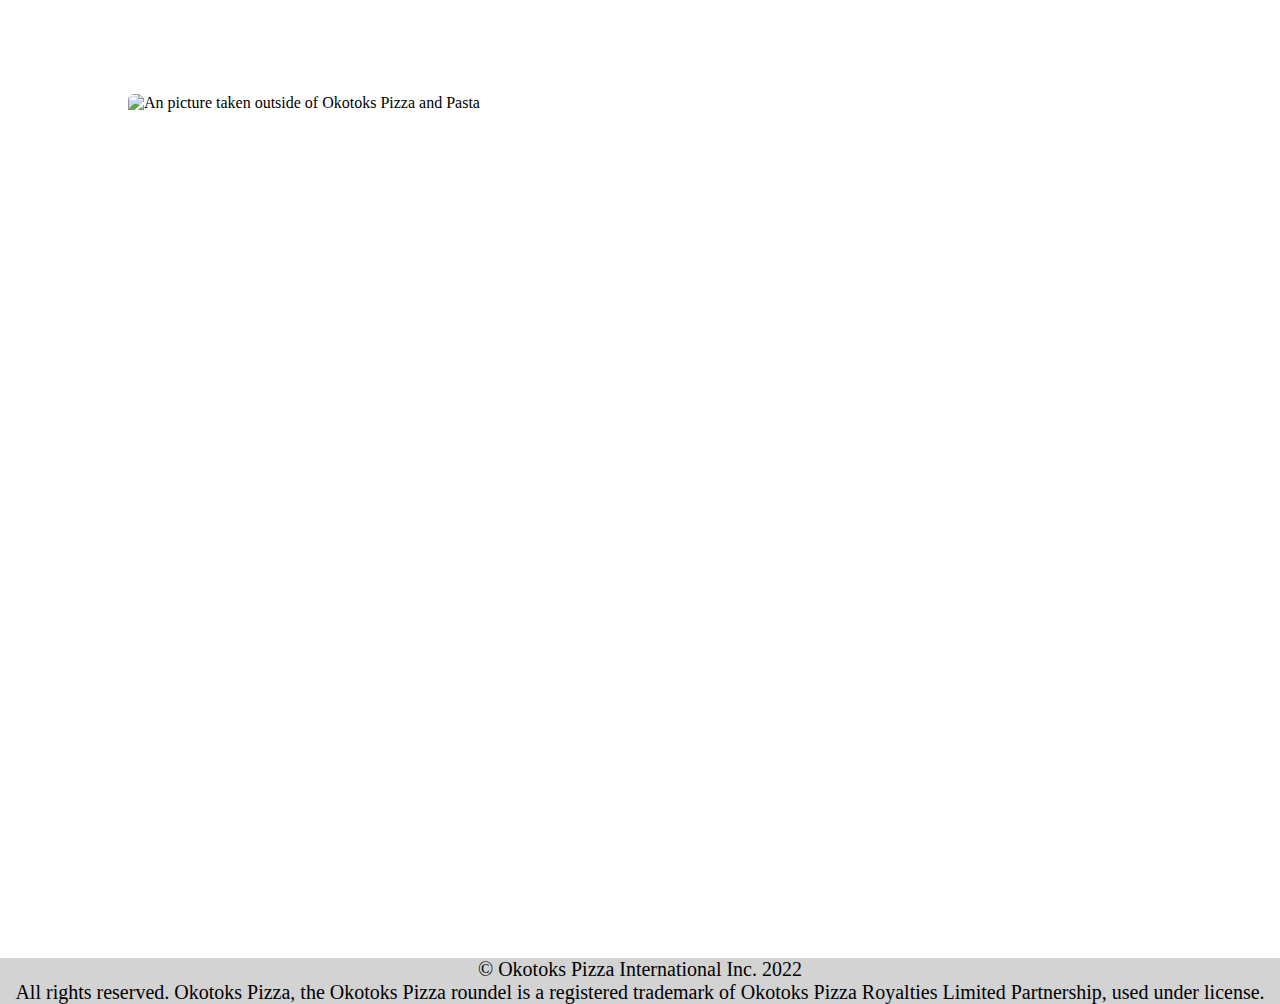
==== commit 953bcfbd: "Finished website" ====
--- a/about_us.html
+++ b/about_us.html
@@ -6,6 +6,7 @@
     <meta name="viewport" content="width=device-width, initial-scale=1.0">
     <meta name="author" content="Doug">
     <meta name="keywords" content="About Us, Okotoks, Restaurant, Pizza, Location">
+    <meta name="description" content="Our location, information about us, pictures of our business, locally sourced, farm to table. Interactive google maps. A short introduction video.">
     <title>About Us</title>
     <link rel="stylesheet" href="about_us.css">
     <link rel="stylesheet" href="https://cdnjs.cloudflare.com/ajax/libs/font-awesome/6.1.1/css/all.min.css">
--- a/about_us.css
+++ b/about_us.css
@@ -99,11 +99,17 @@
 
 footer {
   background-color: lightgray;
+  text-align: center;
 }
 
 @media only screen and (min-width: 767px) {
   footer p {
     font-size: 20px;
+  }
+}
+@media only screen and (min-width: 928px) {
+  footer {
+    width: 100%;
   }
 }
 main {
@@ -178,4 +184,39 @@
     margin-top: 3vh;
     width: 80vw;
   }
+}
+@media only screen and (min-width: 928px) {
+  main section {
+    display: grid;
+    grid-auto-flow: column;
+    grid-template-columns: 1fr 1fr 1fr;
+  }
+  main .even_sections {
+    grid-template-columns: 1fr 1fr;
+  }
+  main iframe {
+    height: 50vh;
+  }
+  main p {
+    text-align: center;
+  }
+  main img {
+    height: 800px;
+    width: 80%;
+    margin-top: 5%;
+  }
+  main h2 {
+    text-align: center;
+  }
+  main h4 {
+    text-align: center;
+  }
+  main #soda_img {
+    height: 600px;
+    width: 40%;
+  }
+  main .main_imgs {
+    width: 40%;
+    height: 600px;
+  }
 }/*# sourceMappingURL=about_us.css.map */